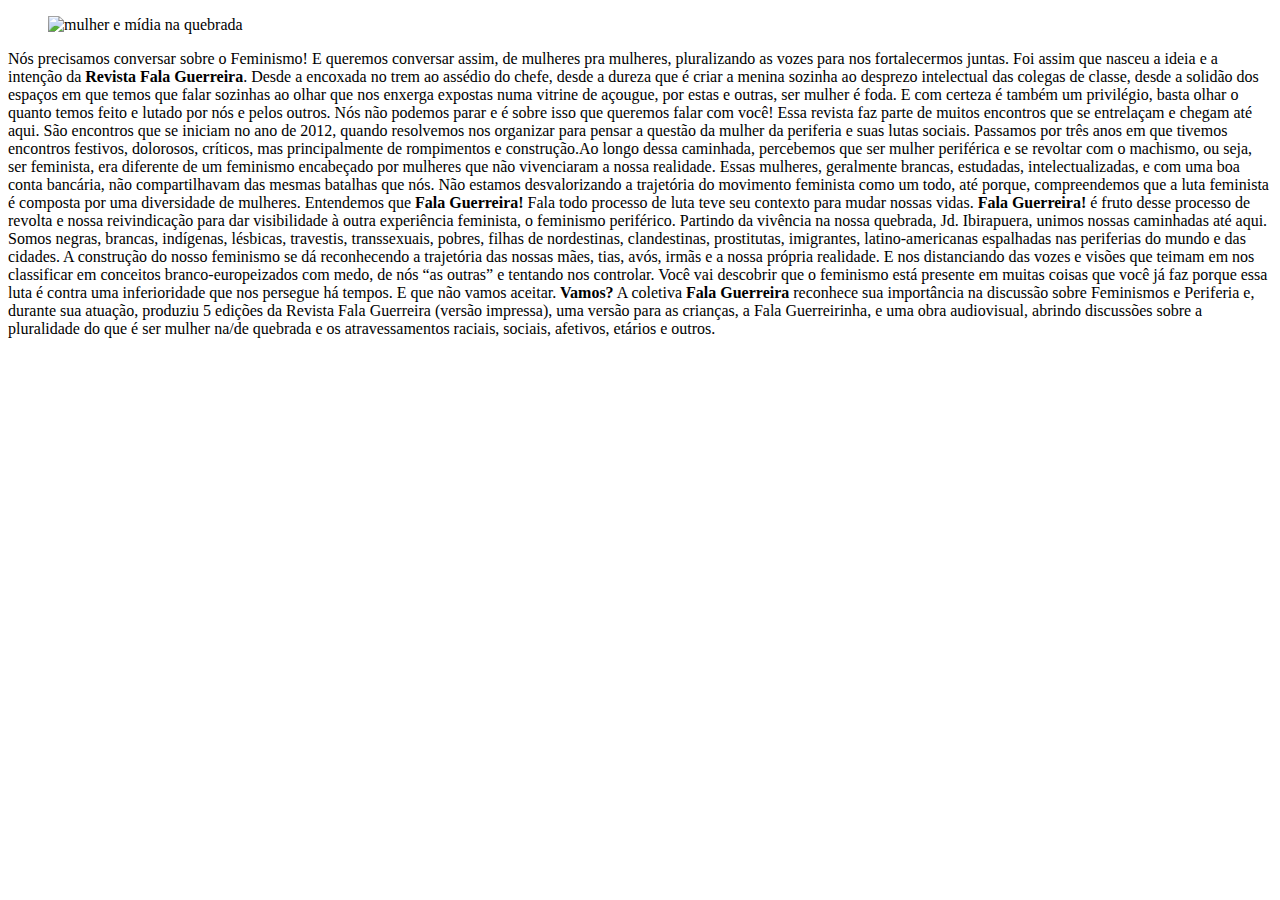
==== about.html @ ae523224 "correção tamanho footer" ====
<!DOCTYPE html>
<html lang="pt-br">
  <head>
    <meta charset="UTF-8" />
    <meta name="viewport" content="width=device-width, initial-scale=1.0" />

    <link rel="stylesheet" href="./styles/reset.css" />
    <link rel="stylesheet" href="./styles/about.css" />
    <link rel="stylesheet" href="./styles/cabecalho.css" />
    <link rel="stylesheet" href="./styles/rodape.css" />
    <link rel="shortcut icon" type="imagex/png" href="./imgs/logoobirin.ico" />
    <!-- <link rel="stylesheet" href="./styles/styles.css" /> -->
    <link
      href="https://fonts.googleapis.com/css2?family=Inter:wght@400;700&family=Krona+One&family=Montserrat:wght@400;600&family=Poppins:ital,wght@0,700;1,400&display=swap"
      rel="stylesheet"
    />
   <title>Fala Guerreira: Mulher e Mídia na Quebrada</title>
  </head>

  <body>
    <script src="./js/topo.js"></script>

 <section class="container_about"> 
    <figure class="container_about_img">
      <img src="./imgs/img-fala-guerreira-pb.jpg" alt="mulher e mídia na quebrada" width="800" height="600">
    </figure>
    </section>
    <section class="container_about">
      <div class="container_texto">
            <p>Nós precisamos conversar sobre o Feminismo! E queremos conversar assim, de mulheres pra mulheres, pluralizando
              as vozes para nos fortalecermos juntas. Foi assim que nasceu a ideia e a intenção da <b>Revista Fala
                Guerreira</b>. Desde a encoxada no trem ao assédio do chefe, desde a dureza que é criar a menina sozinha ao
              desprezo intelectual das colegas de classe, desde a solidão dos espaços em que temos que falar sozinhas ao olhar
              que nos enxerga expostas numa vitrine de açougue, por estas e outras, ser mulher é foda. E com certeza é também
              um privilégio, basta olhar o quanto temos feito e lutado por nós e pelos outros. Nós não podemos parar e é sobre
              isso que queremos falar com você!
              Essa revista faz parte de muitos encontros que se entrelaçam e chegam até aqui. São encontros que se iniciam no
              ano de 2012, quando resolvemos nos organizar para pensar a questão da mulher da periferia e suas lutas sociais.
              Passamos por três anos em que tivemos encontros festivos, dolorosos, críticos, mas principalmente de rompimentos
              e construção.Ao longo dessa caminhada, percebemos que ser mulher periférica e se revoltar com o machismo, ou
              seja, ser feminista, era diferente de um feminismo encabeçado por mulheres que não vivenciaram a nossa
              realidade. Essas mulheres, geralmente brancas, estudadas, intelectualizadas, e com uma boa conta bancária, não
              compartilhavam das mesmas batalhas que nós.
              Não estamos desvalorizando a trajetória do movimento feminista como um todo, até porque, compreendemos que a
              luta feminista é composta por uma diversidade de mulheres. Entendemos que <b>Fala Guerreira!</b> Fala todo
              processo de luta teve seu contexto para mudar nossas vidas. <b>Fala Guerreira!</b> é fruto desse processo de
              revolta e nossa reivindicação para dar visibilidade à outra experiência feminista, o feminismo periférico.
              Partindo da vivência na nossa quebrada, Jd. Ibirapuera, unimos nossas caminhadas até aqui. Somos negras,
              brancas, indígenas, lésbicas, travestis, transsexuais, pobres, filhas de nordestinas, clandestinas, prostitutas,
              imigrantes, latino-americanas espalhadas nas periferias do mundo e das cidades. A construção do nosso feminismo
              se dá reconhecendo a trajetória das nossas mães, tias, avós, irmãs e a nossa própria realidade. E nos
              distanciando das vozes e visões que teimam em nos classificar em conceitos branco-europeizados com medo, de nós
              “as outras” e tentando nos controlar.
              Você vai descobrir que o feminismo está presente em muitas coisas que você já faz porque essa luta é contra uma
              inferioridade que nos persegue há tempos. E que não vamos aceitar.<b> Vamos?</b>
              A coletiva <b>Fala Guerreira</b> reconhece sua importância na discussão sobre Feminismos e Periferia e, durante
              sua atuação, produziu 5 edições da Revista Fala Guerreira (versão impressa), uma versão para as crianças, a Fala
              Guerreirinha, e uma obra audiovisual, abrindo discussões sobre a pluralidade do que é ser mulher na/de quebrada
              e os atravessamentos raciais, sociais, afetivos, etários e outros.
            </p>
          </div>
        </section>
        <script src="./js/footer.js"></script>
</body>
</html>
---- styles/rodape.css ----
.rodape{
    background-color: var(--branco-principal);
    display:flex;
    flex-direction: column;
}

.container_imagens{
    display:flex;
    justify-content: space-between;
    margin-left: 10%;
    margin-right: 10%;
    padding: 5em 0 5em 0;
}

.logomarca{
    width: 300px;
    object-fit: contain;
    height: 150px;
}

.logomarcaobirin {
    width: 300px;
    object-fit: contain;
    height: 150px;
}

.rodape p{
    font-size: 20px;
    font-family: var(--fonte-principal);
    font-weight: bold;
   text-align: center;
   margin-bottom: 5%;
}
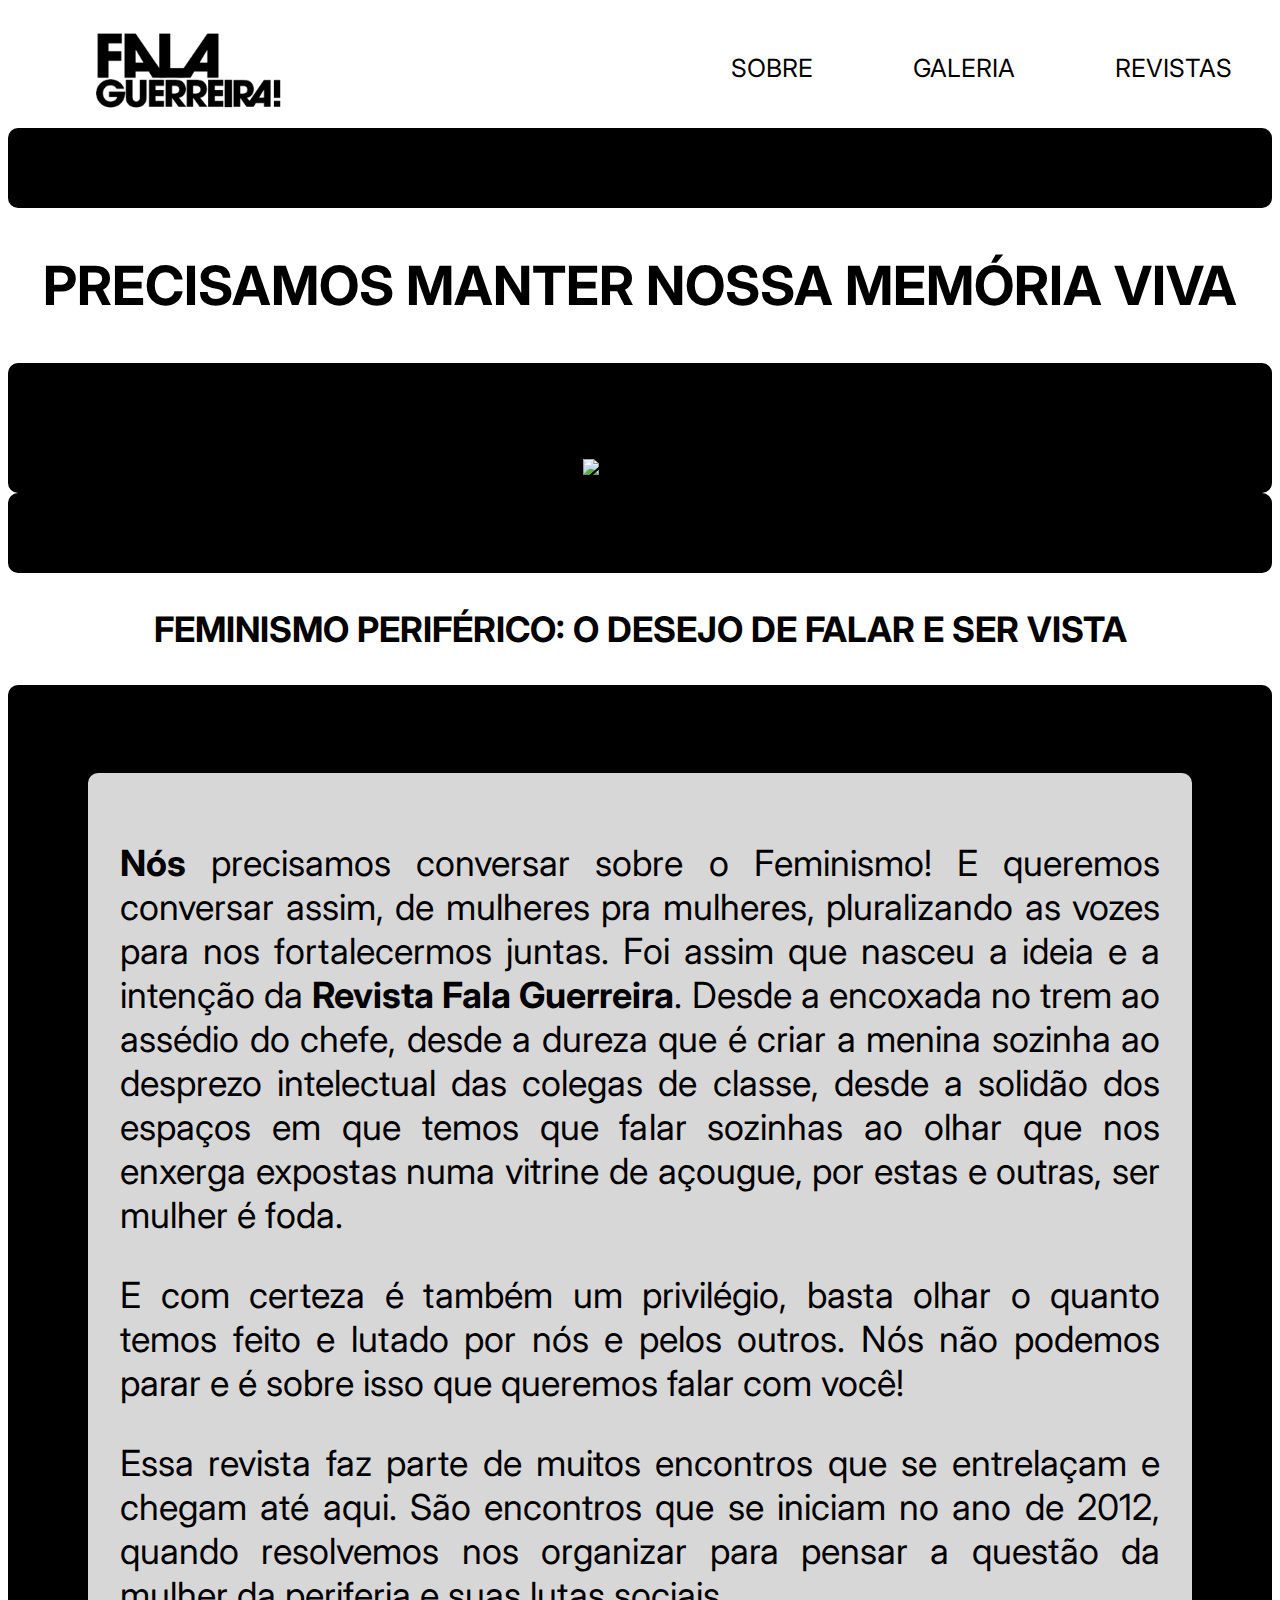
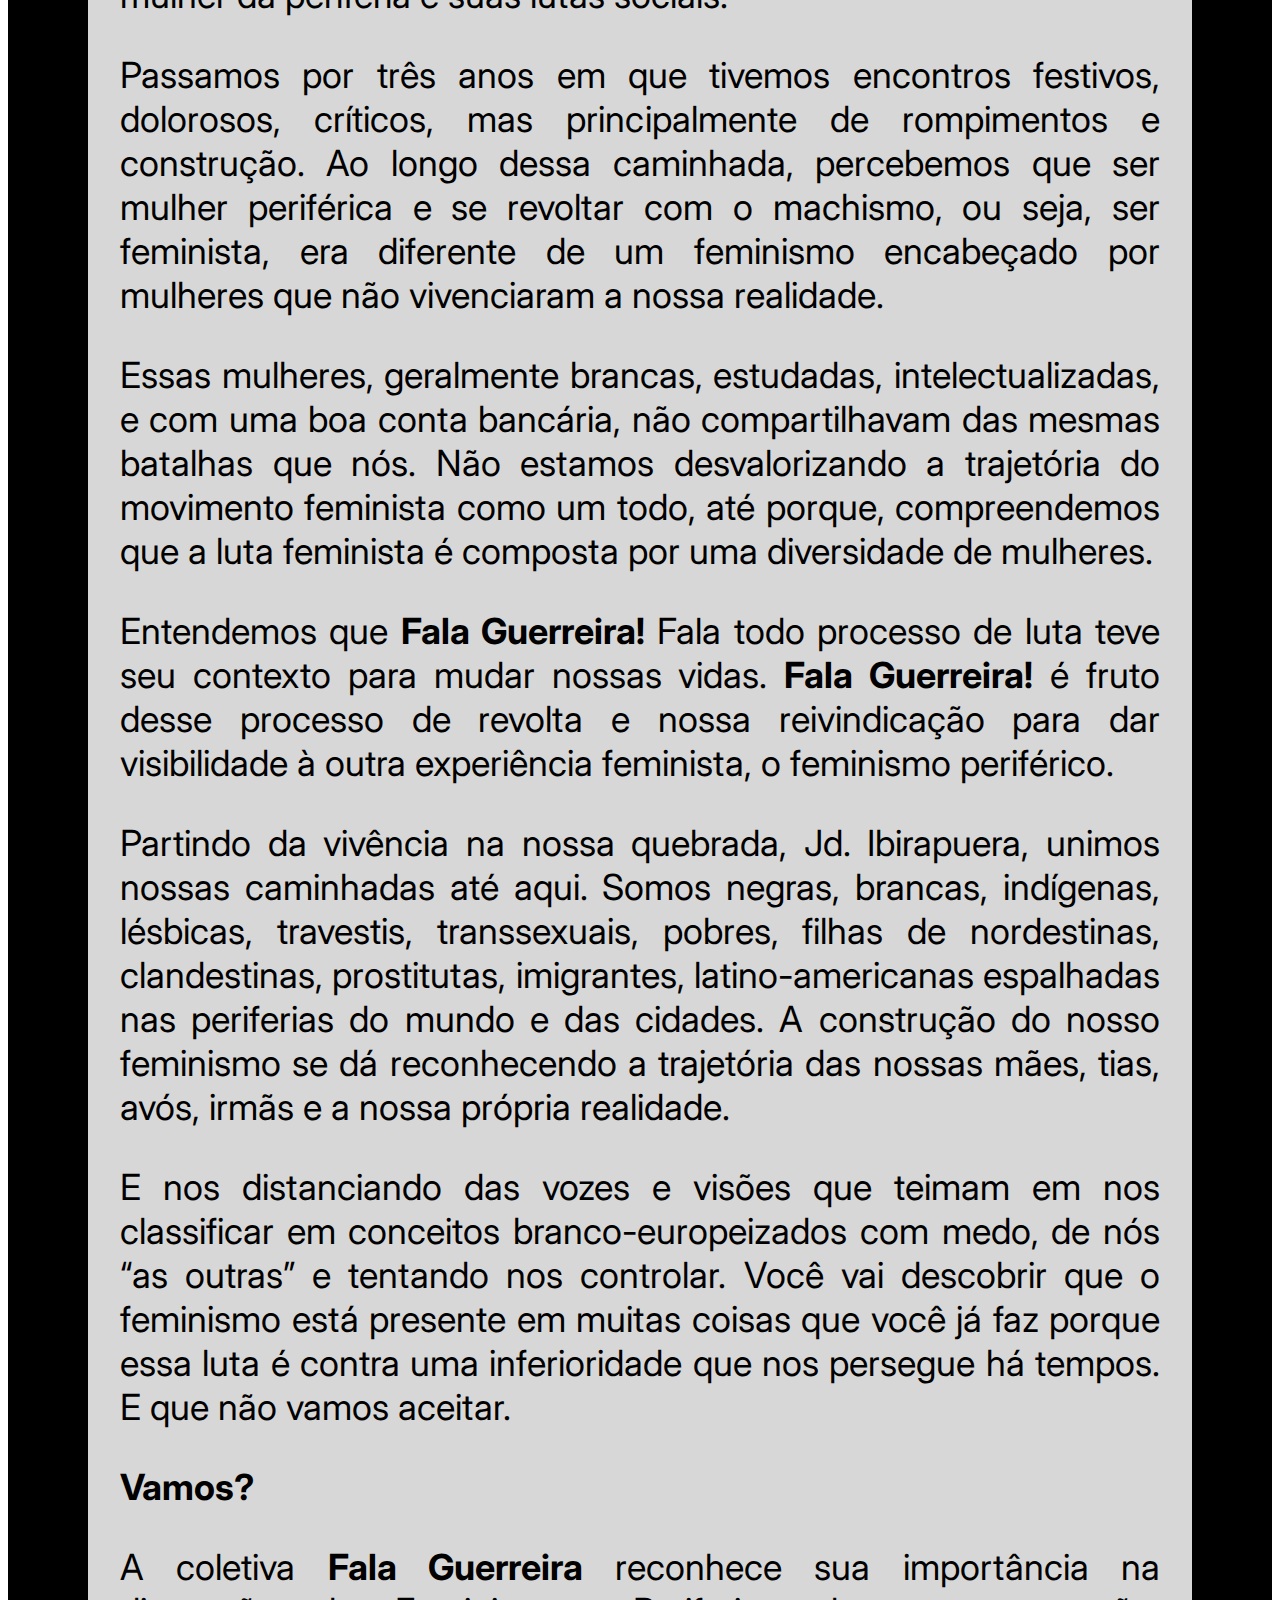
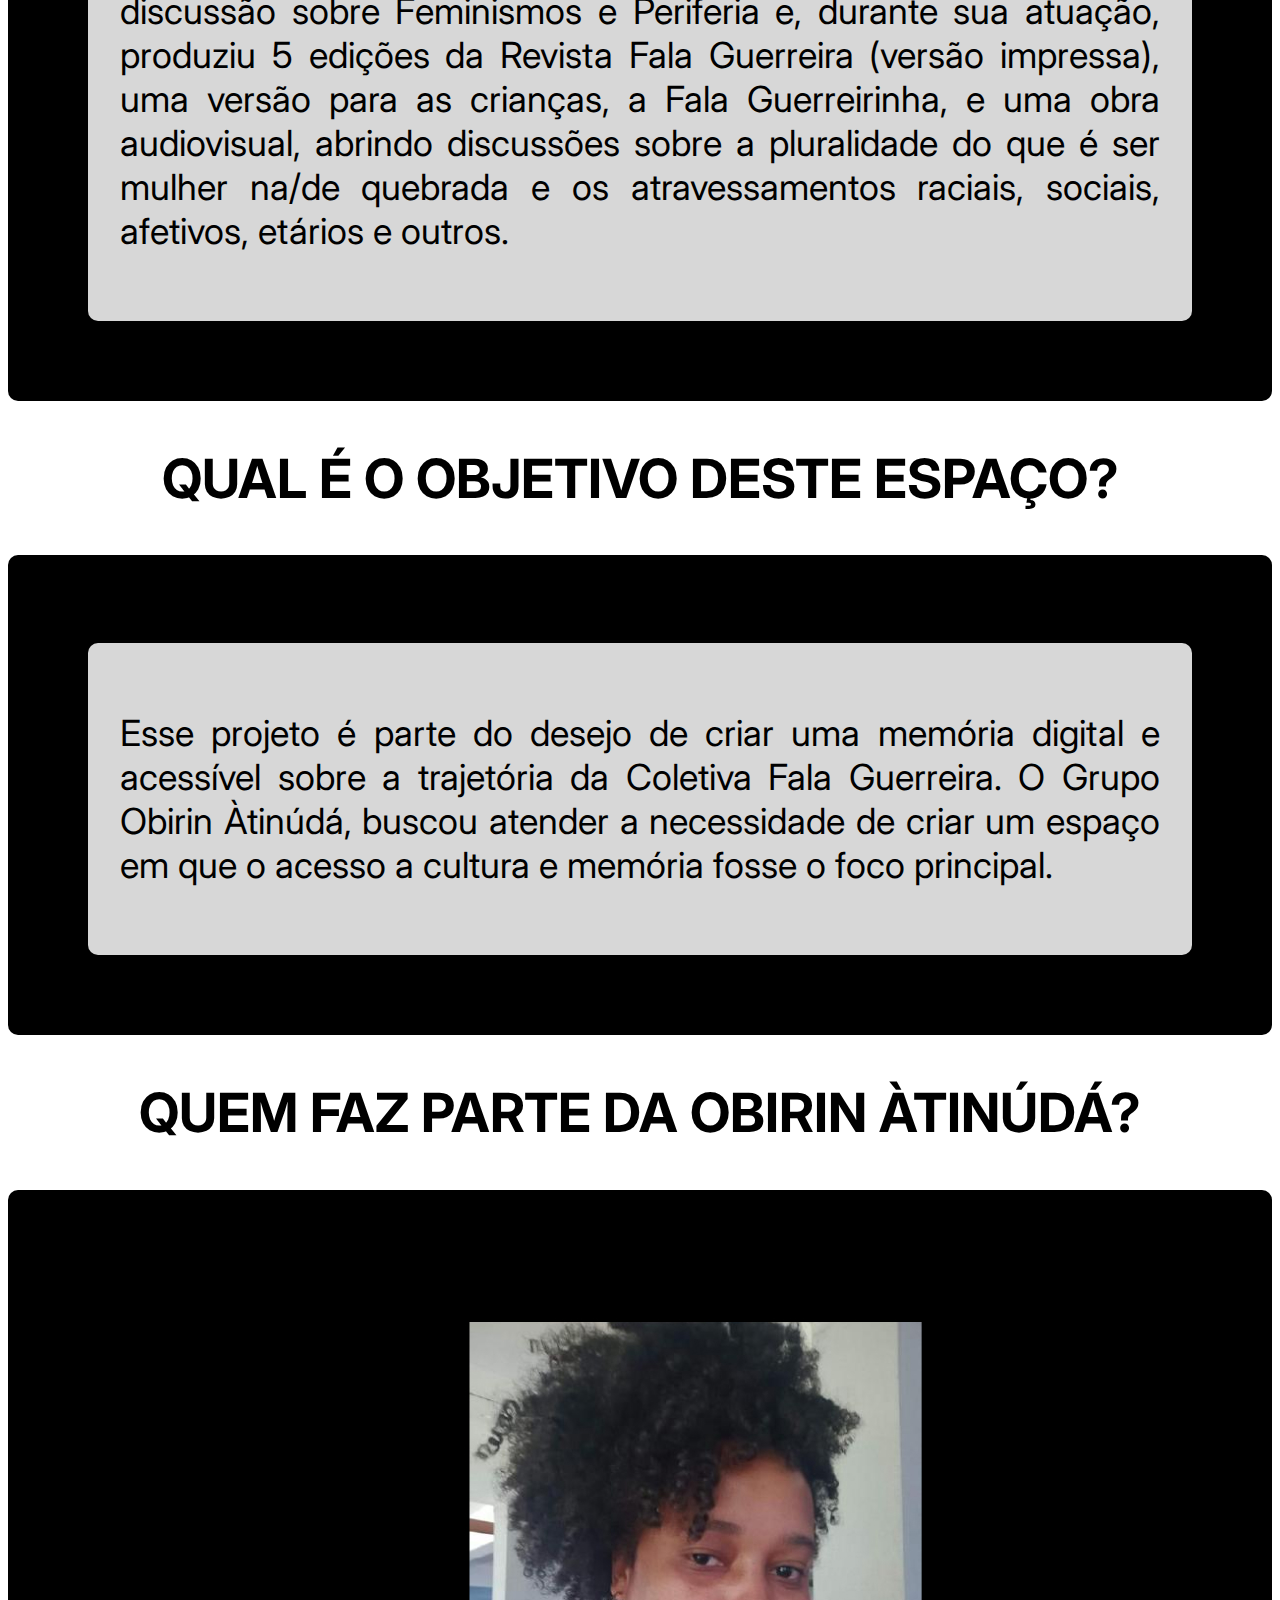
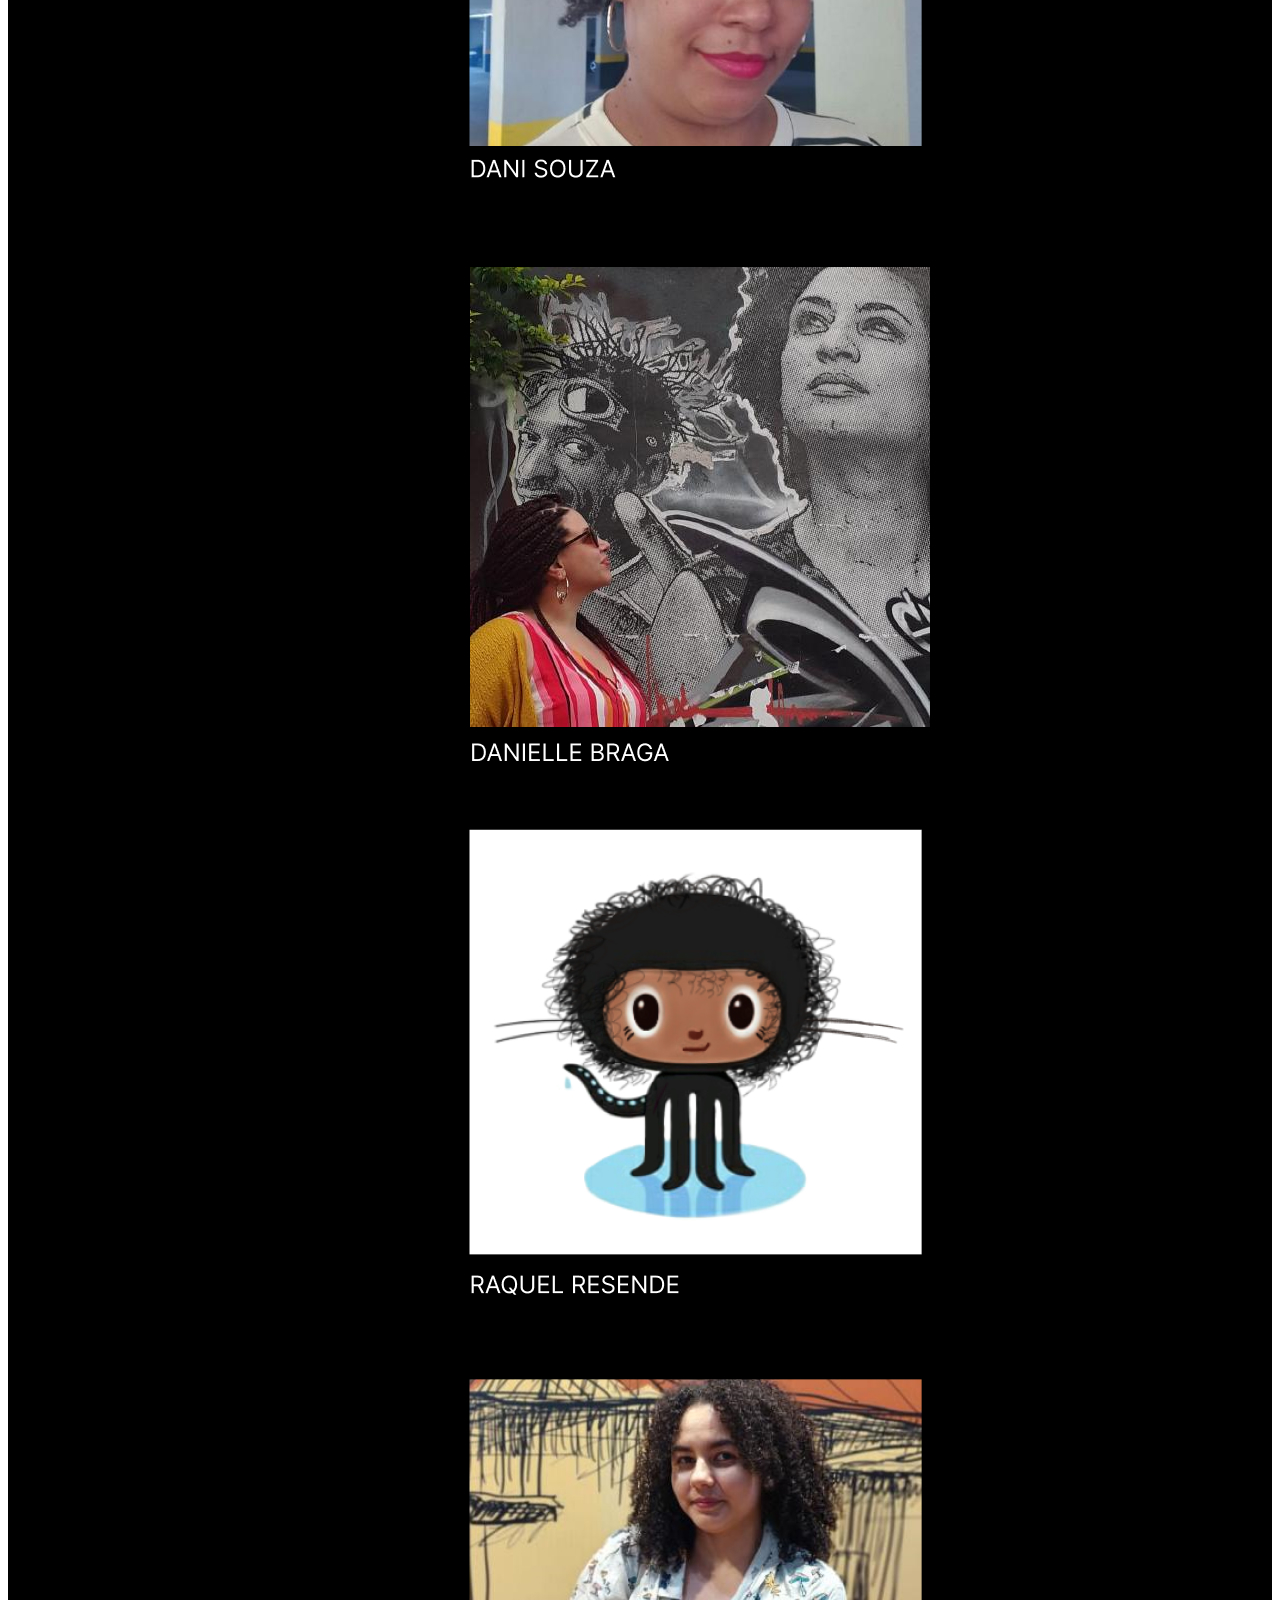
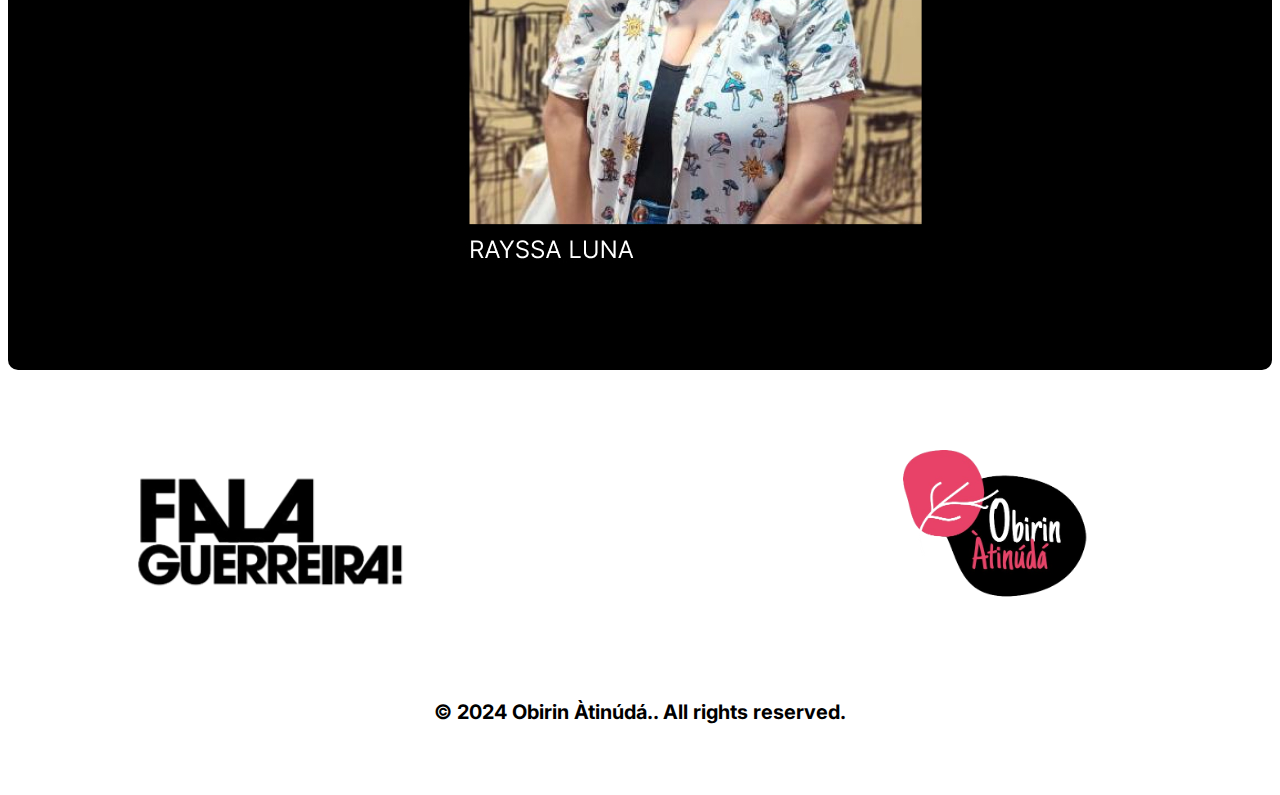
==== commit 554c8f26: "Atualização do Projeto" ====
--- a/about.html
+++ b/about.html
@@ -19,47 +19,90 @@
 
   <body>
     <script src="./js/topo.js"></script>
-
- <section class="container_about"> 
-    <figure class="container_about_img">
-      <img src="./imgs/img-fala-guerreira-pb.jpg" alt="mulher e mídia na quebrada" width="800" height="600">
+  
+    <section class="container_about"> 
+      </section>
+      <div class="memoria" >
+        <h2>Precisamos manter nossa Memória Viva</h2>
+      </div>
+      
+      <section class="container_about"> 
+     <figure class="container_about_img">
+      <img src="./imgs/img-fala-guerreira-pb.jpg" alt="mulher e mídia na quebrada" width="1000" height="700">
     </figure>
+ 
     </section>
+    <section class="container_about"> 
+    </section>
+    <div class="feminismoperi" >
+      <h3>Feminismo Periférico: o desejo de falar e ser vista</h3>
+    </div>
     <section class="container_about">
+     
       <div class="container_texto">
-            <p>Nós precisamos conversar sobre o Feminismo! E queremos conversar assim, de mulheres pra mulheres, pluralizando
-              as vozes para nos fortalecermos juntas. Foi assim que nasceu a ideia e a intenção da <b>Revista Fala
-                Guerreira</b>. Desde a encoxada no trem ao assédio do chefe, desde a dureza que é criar a menina sozinha ao
+             <p><b>Nós</b> precisamos conversar sobre o Feminismo! E queremos conversar assim, de mulheres pra mulheres, pluralizando
+              as vozes para nos fortalecermos juntas. Foi assim que nasceu a ideia e a intenção da <b>Revista Fala Guerreira</b>. Desde a encoxada no trem ao assédio do chefe, desde a dureza que é criar a menina sozinha ao
               desprezo intelectual das colegas de classe, desde a solidão dos espaços em que temos que falar sozinhas ao olhar
-              que nos enxerga expostas numa vitrine de açougue, por estas e outras, ser mulher é foda. E com certeza é também
+              que nos enxerga expostas numa vitrine de açougue, por estas e outras, ser mulher é foda. <p>E com certeza é também
               um privilégio, basta olhar o quanto temos feito e lutado por nós e pelos outros. Nós não podemos parar e é sobre
-              isso que queremos falar com você!
-              Essa revista faz parte de muitos encontros que se entrelaçam e chegam até aqui. São encontros que se iniciam no
+              isso que queremos falar com você!</p>
+              <p>Essa revista faz parte de muitos encontros que se entrelaçam e chegam até aqui. São encontros que se iniciam no
               ano de 2012, quando resolvemos nos organizar para pensar a questão da mulher da periferia e suas lutas sociais.
-              Passamos por três anos em que tivemos encontros festivos, dolorosos, críticos, mas principalmente de rompimentos
-              e construção.Ao longo dessa caminhada, percebemos que ser mulher periférica e se revoltar com o machismo, ou
+            <p>Passamos por três anos em que tivemos encontros festivos, dolorosos, críticos, mas principalmente de rompimentos
+              e construção. Ao longo dessa caminhada, percebemos que ser mulher periférica e se revoltar com o machismo, ou
               seja, ser feminista, era diferente de um feminismo encabeçado por mulheres que não vivenciaram a nossa
-              realidade. Essas mulheres, geralmente brancas, estudadas, intelectualizadas, e com uma boa conta bancária, não
+              realidade.</p><p> Essas mulheres, geralmente brancas, estudadas, intelectualizadas, e com uma boa conta bancária, não
               compartilhavam das mesmas batalhas que nós.
               Não estamos desvalorizando a trajetória do movimento feminista como um todo, até porque, compreendemos que a
-              luta feminista é composta por uma diversidade de mulheres. Entendemos que <b>Fala Guerreira!</b> Fala todo
+              luta feminista é composta por uma diversidade de mulheres. </p> <p>Entendemos que <b>Fala Guerreira!</b> Fala todo
               processo de luta teve seu contexto para mudar nossas vidas. <b>Fala Guerreira!</b> é fruto desse processo de
-              revolta e nossa reivindicação para dar visibilidade à outra experiência feminista, o feminismo periférico.
-              Partindo da vivência na nossa quebrada, Jd. Ibirapuera, unimos nossas caminhadas até aqui. Somos negras,
+              revolta e nossa reivindicação para dar visibilidade à outra experiência feminista, o feminismo periférico.</p>
+              <p>Partindo da vivência na nossa quebrada, Jd. Ibirapuera, unimos nossas caminhadas até aqui. Somos negras,
               brancas, indígenas, lésbicas, travestis, transsexuais, pobres, filhas de nordestinas, clandestinas, prostitutas,
               imigrantes, latino-americanas espalhadas nas periferias do mundo e das cidades. A construção do nosso feminismo
-              se dá reconhecendo a trajetória das nossas mães, tias, avós, irmãs e a nossa própria realidade. E nos
+              se dá reconhecendo a trajetória das nossas mães, tias, avós, irmãs e a nossa própria realidade. </p><p>E nos
               distanciando das vozes e visões que teimam em nos classificar em conceitos branco-europeizados com medo, de nós
               “as outras” e tentando nos controlar.
               Você vai descobrir que o feminismo está presente em muitas coisas que você já faz porque essa luta é contra uma
-              inferioridade que nos persegue há tempos. E que não vamos aceitar.<b> Vamos?</b>
-              A coletiva <b>Fala Guerreira</b> reconhece sua importância na discussão sobre Feminismos e Periferia e, durante
+              inferioridade que nos persegue há tempos. E que não vamos aceitar.</p><p><b>Vamos?</b>
+              </p><p>A coletiva <b>Fala Guerreira</b> reconhece sua importância na discussão sobre Feminismos e Periferia e, durante
               sua atuação, produziu 5 edições da Revista Fala Guerreira (versão impressa), uma versão para as crianças, a Fala
               Guerreirinha, e uma obra audiovisual, abrindo discussões sobre a pluralidade do que é ser mulher na/de quebrada
-              e os atravessamentos raciais, sociais, afetivos, etários e outros.
-            </p>
+              e os atravessamentos raciais, sociais, afetivos, etários e outros.</p>
+           
           </div>
         </section>
+        <section class="quemsomos" >
+          <h2>Qual é o objetivo deste espaço?</h2>
+          </section>
+          <section class="container_about">
+     
+            <div class="container_texto">
+                   <p>Esse projeto é parte do desejo de criar uma memória digital e acessível sobre a trajetória da Coletiva Fala Guerreira. O Grupo Obirin Àtinúdá, buscou atender a necessidade de criar um espaço em que o acesso a cultura e memória fosse o foco principal.
+                </div>
+              </section>
+              <section class="quemsomos" >
+                <h2>Quem faz parte da Obirin Àtinúdá?</h2>
+                </section>
+                
+          
+          <section class="container_about">
+          <div class="bodyHome">
+            <div id="slideHome" class="alinhamentoAoCentro">
+            <ul>
+             <li><picture><img src="imgs/obirin/OA-danis.jpg" alt="Mulheres Fala Guerreira" /></picture></li>
+             <li><picture><img src="imgs/obirin/OA-danib.jpg" alt="Mulheres Fala Guerreira" /></picture></li>
+             <li><picture><img src="imgs/obirin/OA-raquel.jpg" alt="Mulheres Fala Guerreira" /></picture></li>
+             <li><picture><img src="imgs/obirin/OA-rayluna.jpg" alt="Mulheres Fala Guerreira" /></picture></li>
+             </ul>
+              <div id="previous"> &laquo; </div>
+              <div id="next"> &raquo; </div>
+            </div>
+          </div>
+        </section> 
+          <script src="js/jquery.js"></script>
+          <script src="js/jqueryCycle.js"></script>
+          <script src="js/funcaoSlide.js"></script>
         <script src="./js/footer.js"></script>
 </body>
 </html>
--- a/styles/about.css
+++ b/styles/about.css
@@ -0,0 +1,126 @@
+.container_about{
+    background-color: #000000;   
+    display: flex;
+    padding: 5em 0 0 5em;
+    align-items:center;
+    justify-content: space-around;
+    border-radius: 10px;
+}
+.memoria{
+    font-size: 36px;
+      font-family:"Inter";
+      font-weight: bold;
+     text-align: center;
+     margin-top: 1%;
+     margin-bottom: 1%;
+     text-transform:uppercase;
+}
+
+.feminismoperi{
+    font-size: 30px;
+      font-family:"Inter";
+     text-align: center ;
+     margin-top: 1%;
+     margin-bottom: 1%;
+     text-transform:uppercase;
+}
+.container_about_img{
+border-radius: 10px;
+}
+
+.container_texto {
+background-color: #D7D7D7;
+width: 100%;
+padding: 2em;
+margin:0.5em 5em 5em 0;
+border-radius: 5px;
+align-items:center;
+justify-content: center;
+border-radius: 10px;
+
+}
+.container_texto p{
+    font-size: 36px;
+    font-family: "Inter";
+    text-align: justify;
+}
+
+.quemsomos{
+    font-size: 36px;
+      font-family: "Inter";
+      /* font-weight: bold; */
+     text-align: center;
+     margin-top: 1%;
+     margin-bottom: 1%;
+     text-transform:uppercase;
+}
+/* #slideHome { 
+  width: 100%;
+  float: left;
+  margin-bottom: 30px;
+  margin: 0%;
+  overflow: hidden;
+  display: flex;
+} 
+
+picture img {
+  display: flex;
+  align-content: center;
+  border-radius: 10px;
+  float: left;
+  margin-top: 0%;
+
+} */
+
+    /* .bodyHome {
+    height: 100vh;
+    background-color: var(--preto-principal);
+    display: flex;
+    justify-content: center;
+    align-items: center;
+    
+  }
+  #slideHome img{
+    width: 700px;
+    height: 700px;
+  }
+  
+
+  
+
+  
+  #previous,
+  #next {
+    position: absolute;
+    width: 35px;
+    height: 300px;
+    z-index: 970;
+    text-align: center;
+    box-sizing: border-box;
+    font-size: 3.2em;
+    float: left;
+    margin-top: 350px;
+    color: var(--vermelho-principal);
+  }
+  
+  #previous {
+    margin-left: 80px;
+  }
+  
+  #next {
+    margin-left: 1800px;
+  }
+  
+  #previous:hover,
+  #next:hover {
+    cursor: pointer;
+    transition: 1.5s;
+  }
+  
+  #radio1:checked ~ .first {
+    margin-left: 0;
+  }
+  #radio1:checked ~ .first {
+    margin-left: -25%;
+  }  */
+  --- a/styles/cabecalho.css
+++ b/styles/cabecalho.css
@@ -0,0 +1,72 @@
+.topo{
+  display:flex;
+  align-items:center;
+  justify-content: space-between;
+  background-color:var(--branco-principal);
+  height:120px;
+
+}
+.logo img{
+  width: 300px;
+  object-fit: contain;
+  height: 100px;
+
+}
+
+.menu{
+  display:flex;
+  margin-right:20%;
+}
+
+.nav{
+  display:flex;
+}
+
+nav ul{
+  list-style:none;
+  display:flex;
+}
+
+nav ul li a{
+  text-decoration:none;
+  color:var(--preto-principal);
+  padding:0 2em 0 2em;
+  font-size: 25px;
+  font-family: "Inter";
+  text-transform:uppercase;
+  display
+}
+
+nav ul li a:hover{
+  font-size: 1.2em;
+  height: 5px;
+  transition: 0.5s;
+
+}
+
+
+.cabecalho_logo {
+  justify-content: center;
+  width: 241px;
+  height: 70px; 
+  margin:auto;
+}
+
+.menu {
+    margin-left: 20%;
+    align-items: center;
+    display: flex;
+}*/
+
+
+  
+
+
+
+  
+
+  
+
+
+  
+  
--- a/styles/rodape.css
+++ b/styles/rodape.css
@@ -26,7 +26,7 @@
 
 .rodape p{
     font-size: 20px;
-    font-family: var(--fonte-principal);
+    font-family: "Inter";
     font-weight: bold;
    text-align: center;
    margin-bottom: 5%;
--- a/styles/styles.css
+++ b/styles/styles.css
@@ -0,0 +1,38 @@
+@import url("./styles/revista.css");
+@import url("./styles/about.css");
+@import url("./styles/documentario.css");
+@import url("./styles/home.css");
+@import url("./styles/galeria.css");
+@import url("./cabecalho.css");
+@import url("./rodape.css");
+
+:root{
+--vermelho-principal: #E84268;
+--preto-principal: #000000;
+--branco-principal:#ffff;
+--fonte-principal: 'Inter', bold;
+--swiper-theme-color: var(--vermelho-principal);
+}
+
+*{
+    margin: 0;
+    padding: 0;
+}
+
+body{
+    display: flex;
+    flex-direction: column;
+}
+.texto p{
+    background-color: #D7D7D7;
+    border-radius: 1px;
+    margin: 7em;
+    border: solid 2px #F54952;
+    padding: 2em;
+    text-align: justify;
+    font-family: var(--fonte-principal);
+    font-size: 25px;
+}
+
+
+
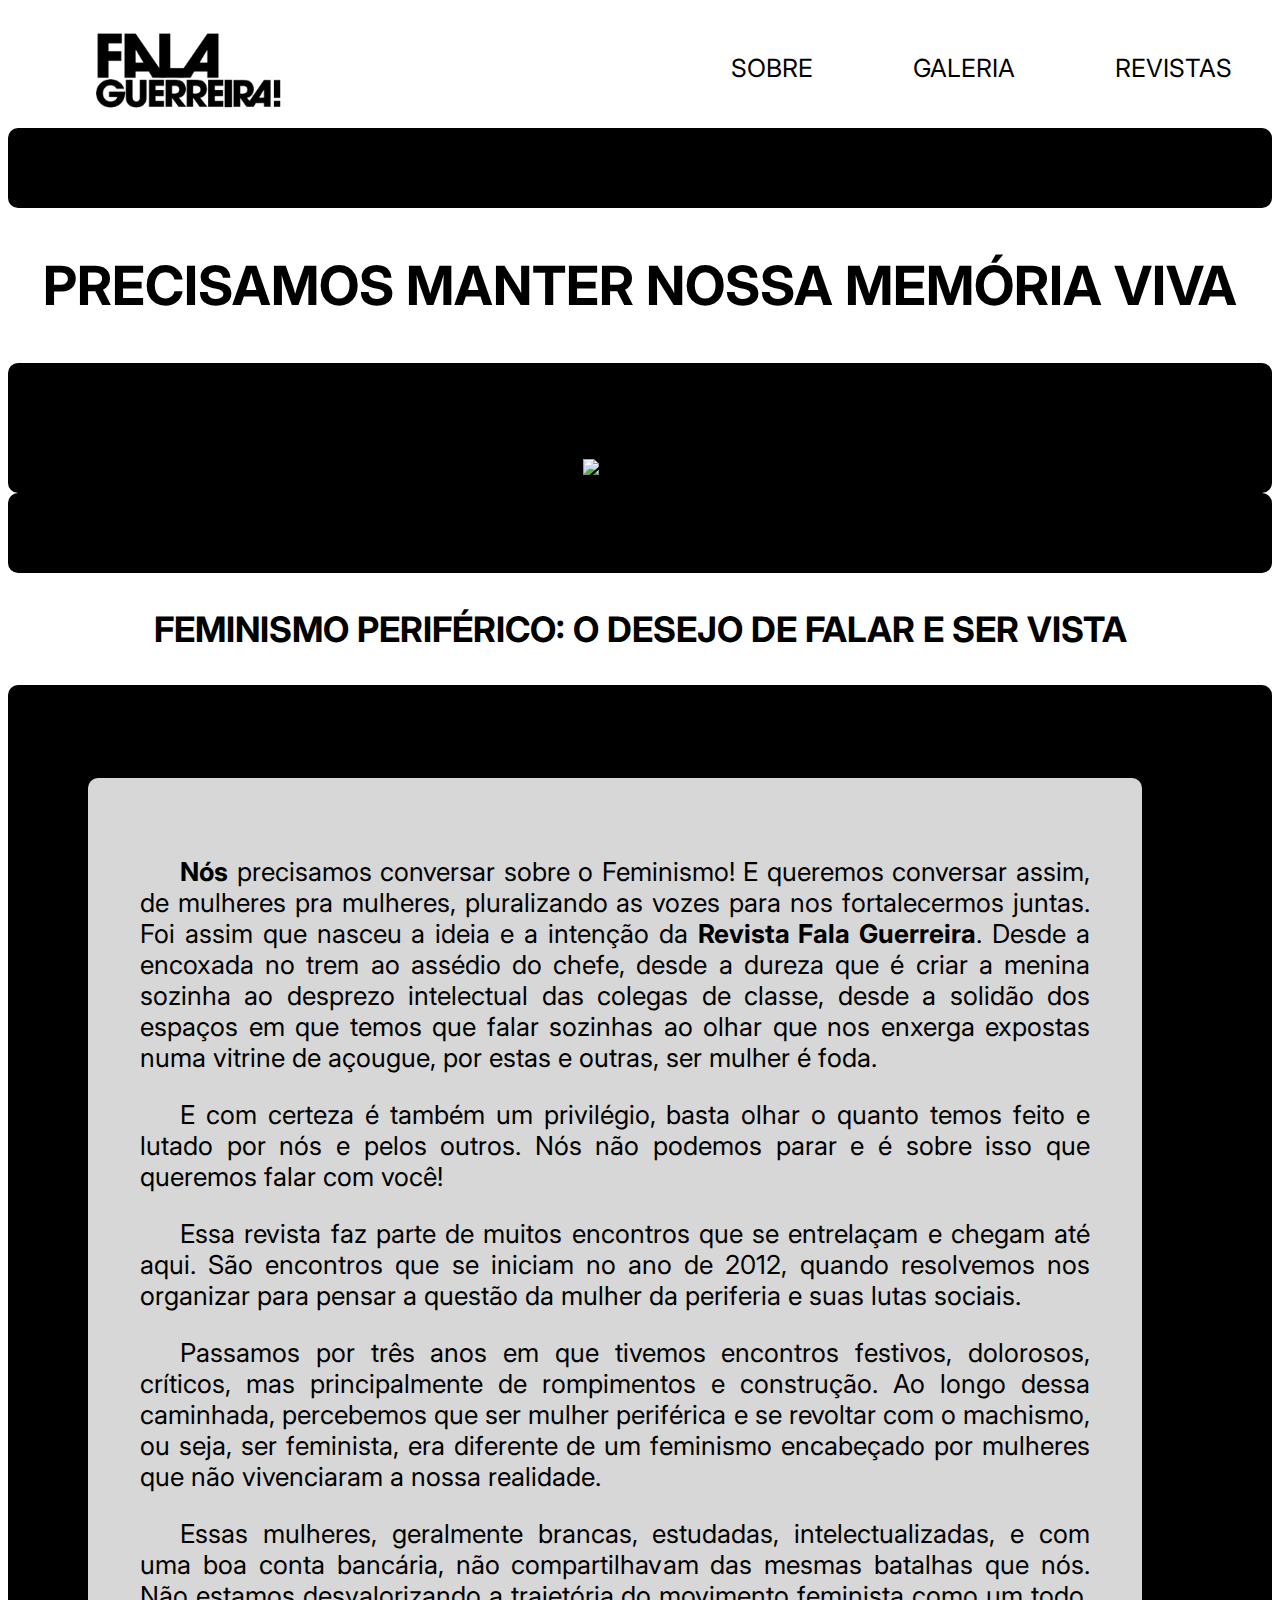
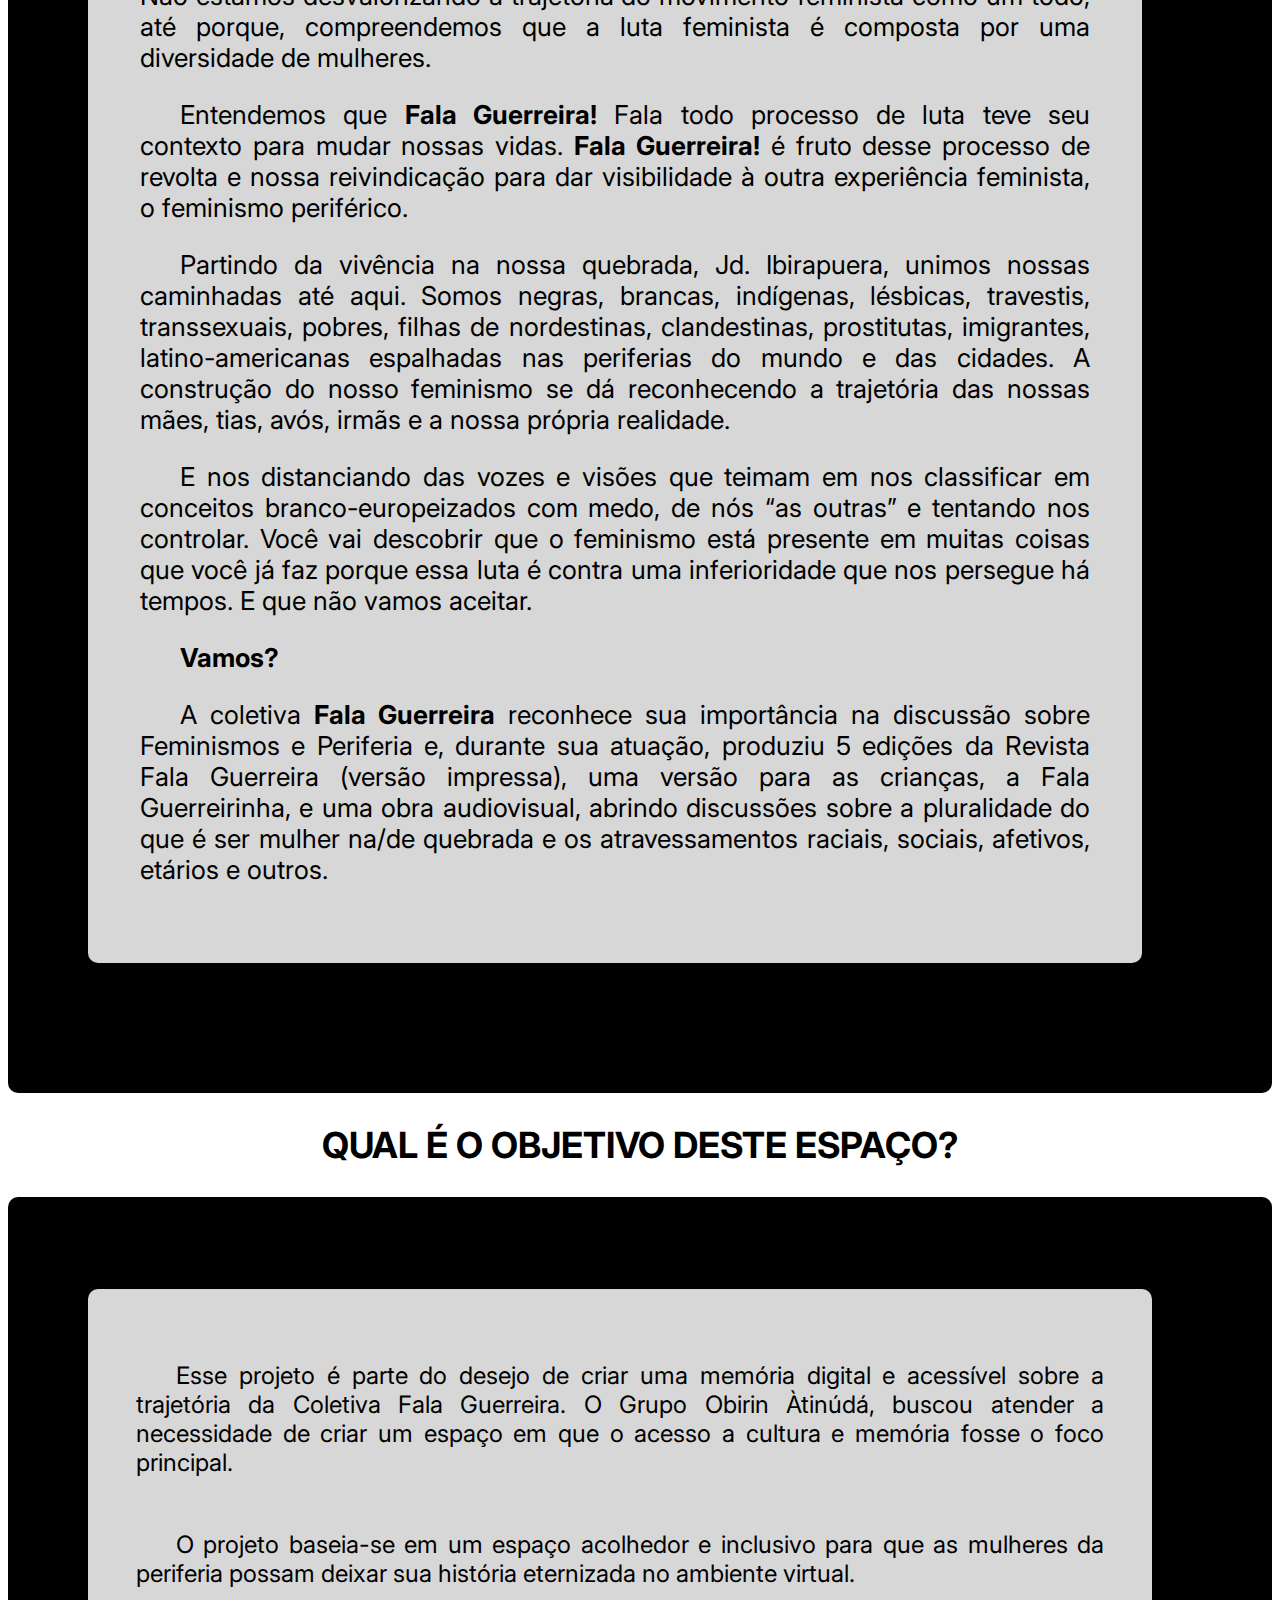
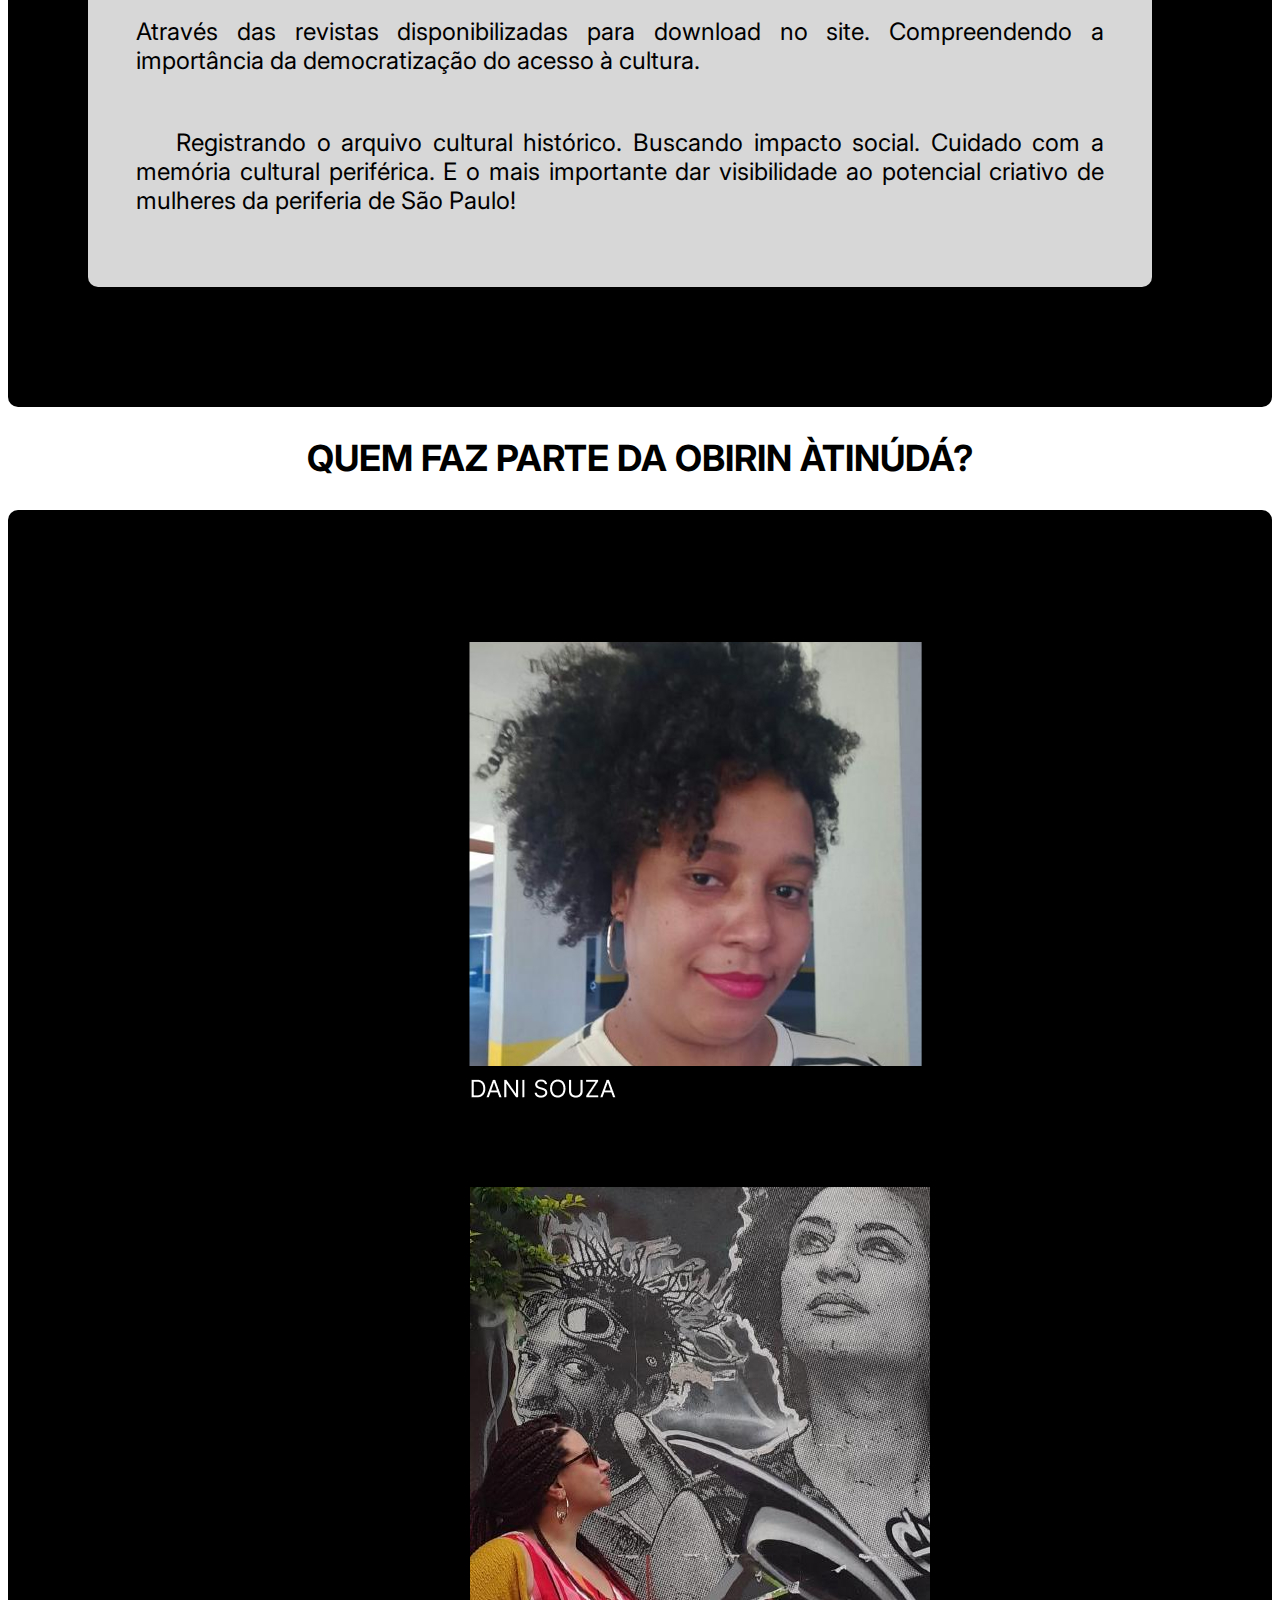
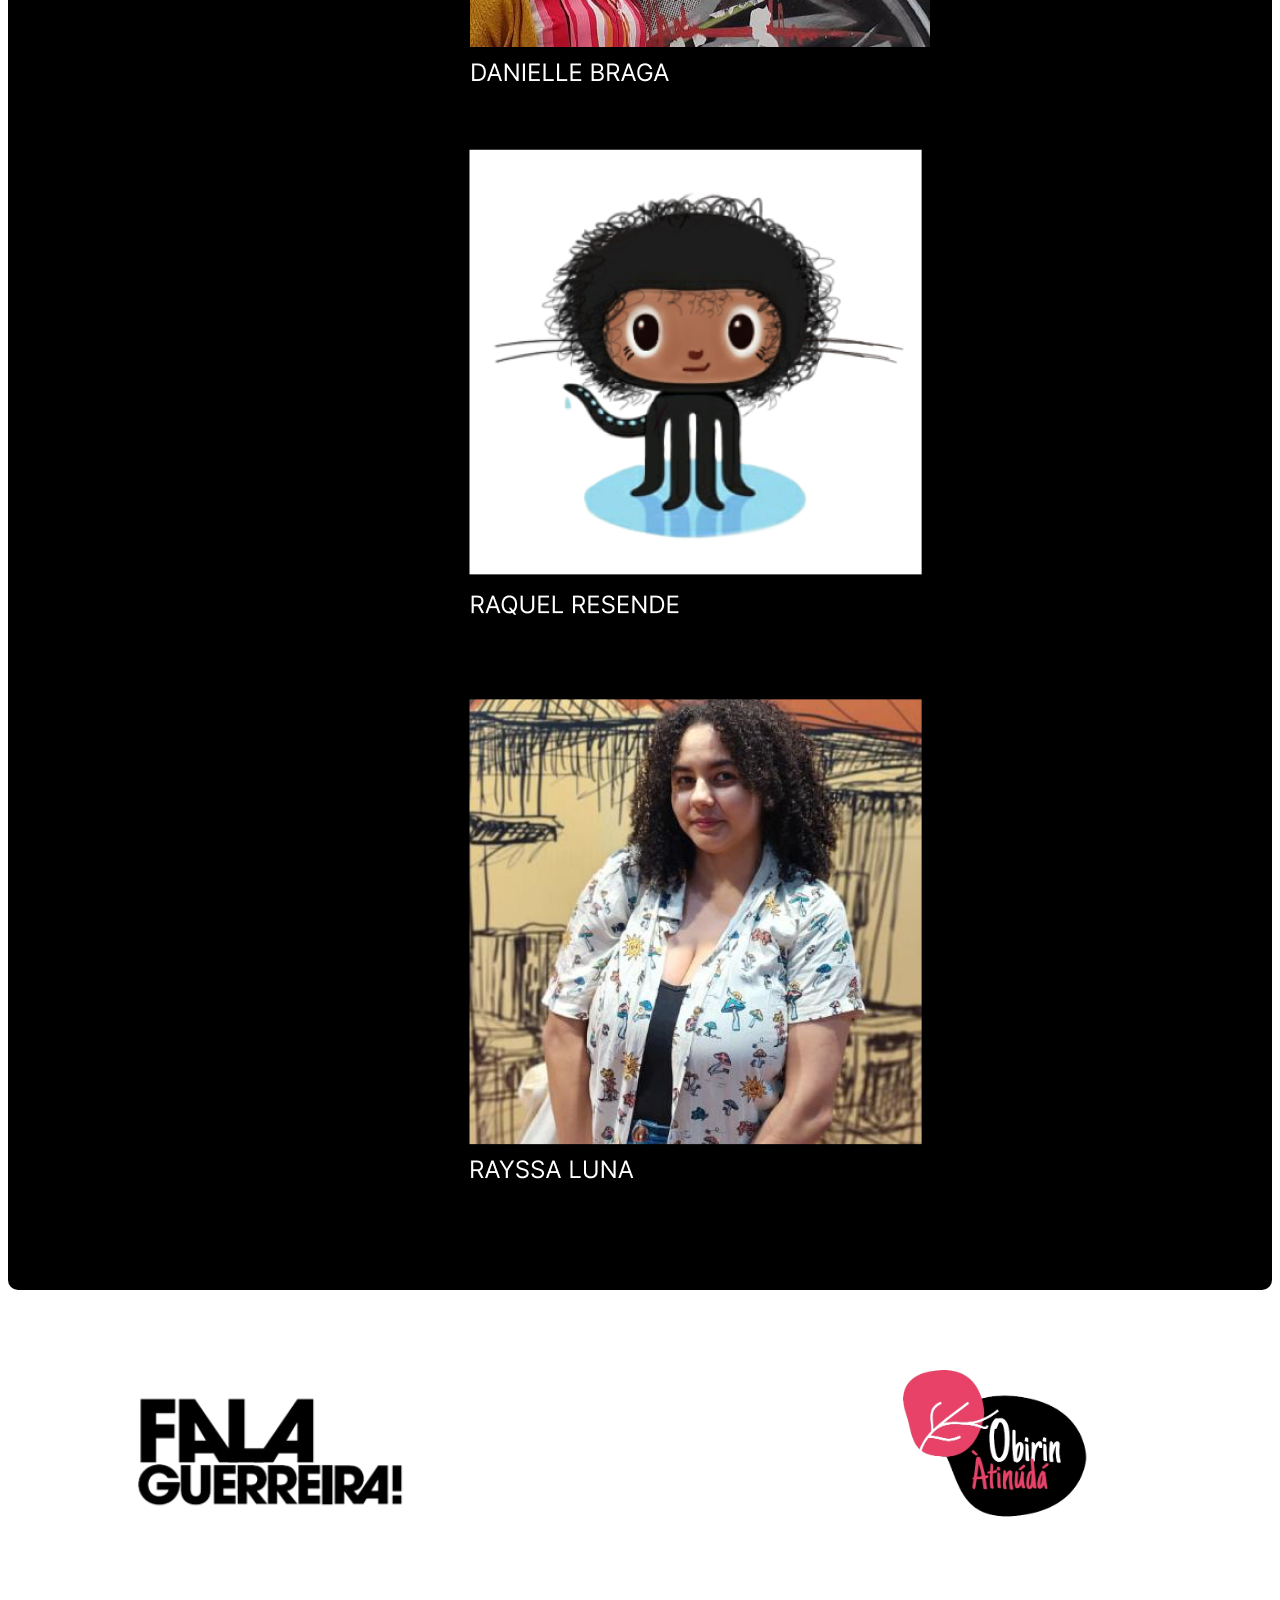
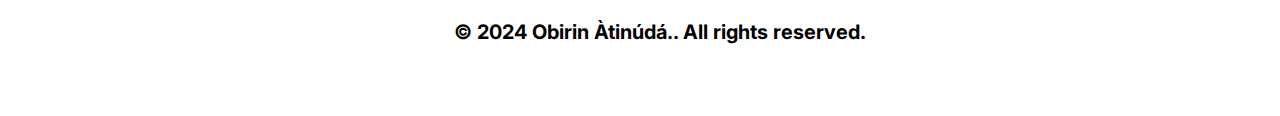
==== commit 0625ecb8: "paragrafo" ====
--- a/about.html
+++ b/about.html
@@ -25,7 +25,6 @@
       <div class="memoria" >
         <h2>Precisamos manter nossa Memória Viva</h2>
       </div>
-      
       <section class="container_about"> 
      <figure class="container_about_img">
       <img src="./imgs/img-fala-guerreira-pb.jpg" alt="mulher e mídia na quebrada" width="1000" height="700">
@@ -72,34 +71,35 @@
            
           </div>
         </section>
-        <section class="quemsomos" >
-          <h2>Qual é o objetivo deste espaço?</h2>
-          </section>
-          <section class="container_about">
-     
-            <div class="container_texto">
-                   <p>Esse projeto é parte do desejo de criar uma memória digital e acessível sobre a trajetória da Coletiva Fala Guerreira. O Grupo Obirin Àtinúdá, buscou atender a necessidade de criar um espaço em que o acesso a cultura e memória fosse o foco principal.
-                </div>
-              </section>
-              <section class="quemsomos" >
-                <h2>Quem faz parte da Obirin Àtinúdá?</h2>
-                </section>
-                
-          
-          <section class="container_about">
-          <div class="bodyHome">
-            <div id="slideHome" class="alinhamentoAoCentro">
+    <section class="quemsomos" >
+    <h2>Qual é o objetivo deste espaço?</h2>
+    </section>
+    
+    <section class="container_about">
+    <div class="container_texto_projeto">
+    <p>Esse projeto é parte do desejo de criar uma memória digital e acessível sobre a trajetória da Coletiva Fala Guerreira. O Grupo Obirin Àtinúdá, buscou atender a necessidade de criar um espaço em que o acesso a cultura e memória fosse o foco principal.<br></br><p>O projeto baseia-se em um espaço acolhedor e inclusivo para que as mulheres da periferia possam deixar sua história eternizada no ambiente virtual. <br></br>Através das revistas disponibilizadas para download no site. Compreendendo a importância da democratização do acesso à cultura. <br></br> <p>Registrando o arquivo cultural histórico. Buscando impacto social. Cuidado com a memória cultural periférica. E o mais importante dar visibilidade ao potencial criativo de mulheres da periferia de São Paulo!</p>
+    </div>
+    </section>
+              
+    <section class="quemsomos" >
+    <h2>Quem faz parte da Obirin Àtinúdá?</h2>
+    </section>
+    
+    <section class="container_about">
+      <div class="bodyHome">
+        <div id="slideHome" class="alinhamentoAoCentro">
             <ul>
-             <li><picture><img src="imgs/obirin/OA-danis.jpg" alt="Mulheres Fala Guerreira" /></picture></li>
-             <li><picture><img src="imgs/obirin/OA-danib.jpg" alt="Mulheres Fala Guerreira" /></picture></li>
-             <li><picture><img src="imgs/obirin/OA-raquel.jpg" alt="Mulheres Fala Guerreira" /></picture></li>
-             <li><picture><img src="imgs/obirin/OA-rayluna.jpg" alt="Mulheres Fala Guerreira" /></picture></li>
+             <li><picture><img src="imgs/OA-danis.jpg" alt="Mulheres Fala Guerreira" /></picture></li>
+             <li><picture><img src="imgs/OA-danib.jpg" alt="Mulheres Fala Guerreira" /></picture></li>
+             <li><picture><img src="imgs/OA-raquel.jpg" alt="Mulheres Fala Guerreira" /></picture></li>
+             <li><picture><img src="imgs/OA-rayluna.jpg" alt="Mulheres Fala Guerreira" /></picture></li>
              </ul>
-              <div id="previous"> &laquo; </div>
-              <div id="next"> &raquo; </div>
-            </div>
-          </div>
-        </section> 
+            <div id="previous"> &laquo; </div>
+            <div id="next"> &raquo; </div>
+        </div>
+       </div>
+    </section>
+
           <script src="js/jquery.js"></script>
           <script src="js/jqueryCycle.js"></script>
           <script src="js/funcaoSlide.js"></script>
--- a/styles/about.css
+++ b/styles/about.css
@@ -37,16 +37,30 @@
 align-items:center;
 justify-content: center;
 border-radius: 10px;
-
-}
-.container_texto p{
-    font-size: 36px;
-    font-family: "Inter";
-    text-align: justify;
+font-family: "Inter";
+text-align: justify;
+font-size: 26px;
 }
 
+.container_texto_projeto {
+  background-color: #D7D7D7;
+  width: 100%;
+  padding: 2em;
+  margin:0.5em 5em 5em 0;
+  border-radius: 5px;
+  align-items:center;
+  justify-content: center;
+  border-radius: 10px;
+  font-family: "Inter";
+  text-align: justify;
+  font-size: 24px;
+}
+  
+p{
+  text-indent: 40px; 
+}
 .quemsomos{
-    font-size: 36px;
+    font-size: 24px;
       font-family: "Inter";
       /* font-weight: bold; */
      text-align: center;
